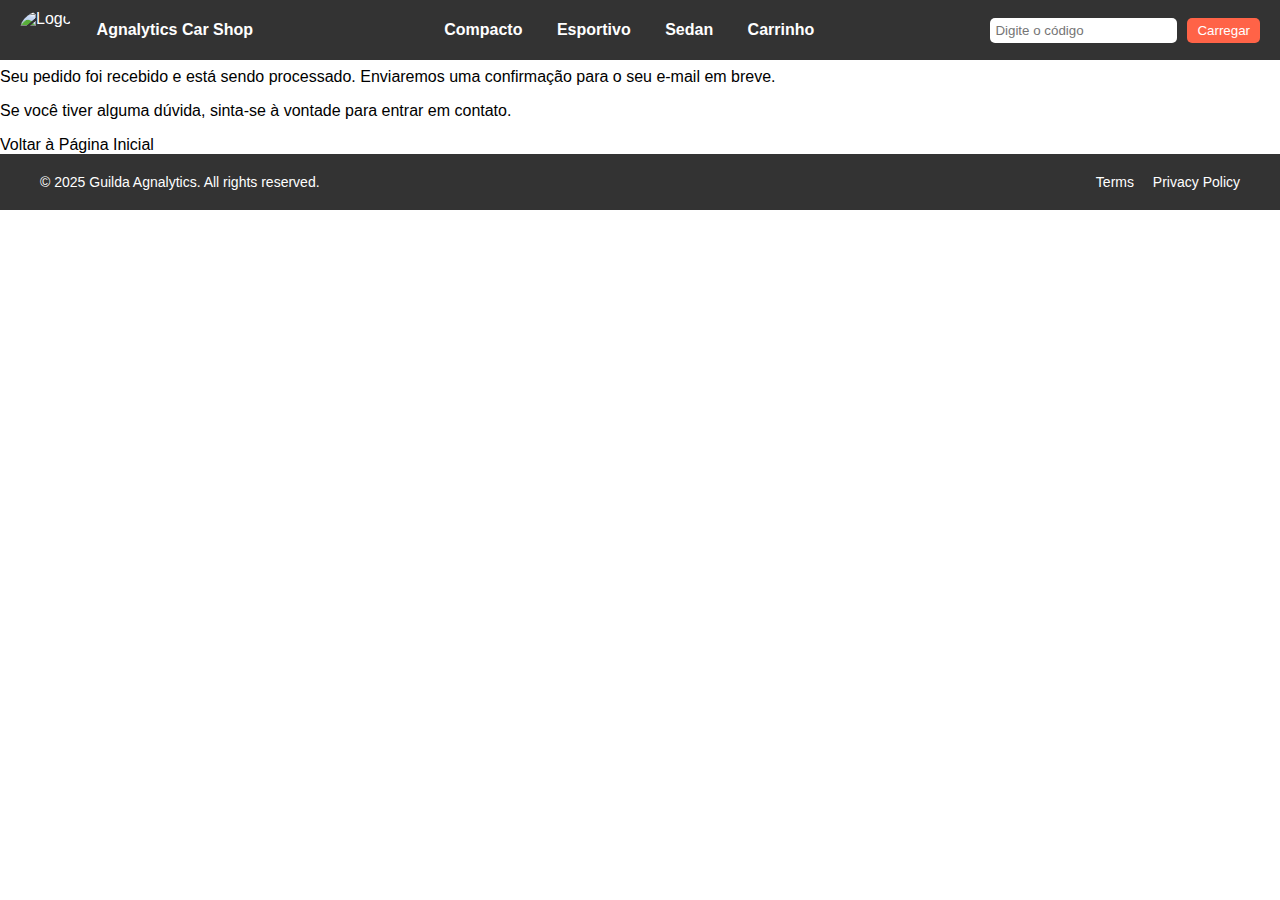
==== agradecimento.html @ bb14cc54 "feat: add pages" ====
<!DOCTYPE html>
<html>

<head>
  <meta charset="UTF-8">
  <meta name="viewport" content="width=device-width, initial-scale=1.0">
  <title>Agnalytics Car Shop - Agradecimento</title>
  <!-- dlEvents script-->
  <script src="/scripts/dlEvents.js"></script>
  <!-- End dlEvents script-->
  <script src="/scripts/gtmInset.js"></script>
  <link rel="stylesheet" href="/css/styly.css">
  <link rel="stylesheet" href="/css/thankyou.css">
</head>

<body onload="dlEvent({event: events.purchase})">
  <!--MENU-->
  <div class="menu">
    <div class="logo">
      <img src="/assets/logo.png" alt="Logo">
      <a href="/index.html">
        <span>Agnalytics Car Shop</span>
      </a>
    </div>
    <div>
      <a href="/categoryPages/compacto.html">Compacto</a>
      <a href="/categoryPages/esportivo.html">Esportivo</a>
      <a href="/categoryPages/sedan.html">Sedan</a>
      <a href="/cart.html" class="cart-button">Carrinho</a>
    </div>
    <div class="input-container">
      <input id="gtmInput" type="text" placeholder="Digite o código">
      <button id="loadGTM">Carregar</button>
    </div>
  </div>
  <div class="order-container">

    <div class="thank-you-note">
      <h2>Obrigado pela sua compra!</h2>
      <p>Seu pedido foi recebido e está sendo processado. Enviaremos uma confirmação para o seu e-mail em breve.</p>
      <div class="order-details">
      </div>
      <p>Se você tiver alguma dúvida, sinta-se à vontade para <a href="mailto:support@pixelmonks.com">entrar em
          contato</a>.</p>
      <a href="/index.html" class="button">Voltar à Página Inicial</a>
    </div>

  </div>
  <!--FOOTER-->
  <footer class="footer">
    <div class="footer-container">
      <span>© 2025 Guilda Agnalytics. All rights reserved.</span>
      <div class="footer-links">
        <a href="#">Terms</a>
        <a href="#">Privacy Policy</a>
      </div>
    </div>
  </footer>

  <script>
    document.addEventListener("DOMContentLoaded", function () {
      const orderIdElement = document.getElementById("orderId");
      const orderTotalElement = document.getElementById("orderTotal");



      const orderId = sessionStorage.getItem("orderId");
      const orderTotal = sessionStorage.getItem("orderTotal");

      if (orderId) {
        orderIdElement.textContent = `ID do Pedido: ${orderId}`;
      }

      if (orderTotal) {
        orderTotalElement.textContent = `Total: R$ ${parseFloat(orderTotal).toFixed(2)}`;
      }
    });
  </script>
</body>

</html>
---- css/styly.css ----
body {
  font-family: Arial, sans-serif;
  margin: 0;
  padding: 0;
  background-color: #ffffff;
  box-sizing: border-box;
}

h1 {
  text-align: center;
  margin-top: 20px;
}

.menu {
  position: fixed;
  top: 0;
  width: 100%;
  background-color: #333;
  color: #fff;
  padding: 10px;
  text-align: center;
  z-index: 1000;
  display: flex;
  justify-content: space-between;
  align-items: center;
  padding: 10px 20px;
  box-sizing: border-box;
}

.menu .logo {
  display: flex;
  align-items: center;
}

.menu .logo img {
  height: 40px;
  margin-right: 10px;
  border-radius: 50%; /* Torna a imagem circular */
}

.menu a {
  margin: 0 15px;
  text-decoration: none;
  color: #fff;
  font-weight: bold;
  transition: color 0.3s;
}

.menu a:hover {
  color: #ff6347;
}

.menu .input-container {
  display: flex;
  align-items: center;
}

.menu input[type="text"] {
  padding: 5px;
  border: none;
  border-radius: 5px;
  margin-right: 10px;
}

.menu button {
  padding: 5px 10px;
  background-color: #ff6347;
  color: #fff;
  border: none;
  border-radius: 5px;
  cursor: pointer;
}

.menu button:hover {
  background-color: #ff6347;
}

.banner-container {
  max-width: 1200px;
  margin: 0 auto;
  margin-top: 80px; 
}

.banner {
  width: 100%;
  height: 450px; /* Ajuste a altura conforme necessário */
  background: url("https://www.hojeemdia.com.br/image/policy:1.787953.1628830062:1628830062/image.jpg?w=1280&") no-repeat center;
  background-size: cover;
  /* Adiciona espaço para o menu fixo */
  display: flex;
  align-items: center;
  justify-content: center;
  color: #fff;
  text-shadow: 2px 2px 4px rgba(0, 0, 0, 0.5);
  position: relative;
}

.banner-compact {
  width: 100%;
  height: 450px; /* Ajuste a altura conforme necessário */
  background: url("https://blog.olhonocarro.com.br/wp-content/uploads/2023/06/vw-gol-g2-azul-traseira.jpg") no-repeat center;
  background-size: cover;
  /* Adiciona espaço para o menu fixo */
  display: flex;
  align-items: center;
  justify-content: center;
  color: #fff;
  text-shadow: 2px 2px 4px rgba(0, 0, 0, 0.5);
  position: relative;
}
.banner-sedan{
  width: 100%;
  height: 450px; /* Ajuste a altura conforme necessário */
  background: url("https://upload.wikimedia.org/wikipedia/commons/d/d8/2006_Ford_Fusion_--_NHTSA.jpg") no-repeat center;
  background-size: cover;
  /* Adiciona espaço para o menu fixo */
  display: flex;
  align-items: center;
  justify-content: center;
  color: #fff;
  text-shadow: 2px 2px 4px rgba(0, 0, 0, 0.5);
  position: relative;
}
.banner-esportivo{
  width: 100%;
  height: 450px; /* Ajuste a altura conforme necessário */
  background: url("https://s3.us-east-2.amazonaws.com/prod.mm.com/img/articles/Lead1_VHaUGFh.jpeg") no-repeat center;
  background-size: cover;
  /* Adiciona espaço para o menu fixo */
  display: flex;
  align-items: center;
  justify-content: center;
  color: #fff;
  text-shadow: 2px 2px 4px rgba(0, 0, 0, 0.5);
  position: relative;
}
.banner h2 {
  font-size: 2.5em;
  margin: 0;
}

.featured-products {
  padding: 40px 20px;
  background-color: #f9f9f9;
  text-align: center;
}

.featured-products h2 {
  font-size: 2em;
  margin-bottom: 20px;
}

.products {
  display: flex;
  flex-wrap: wrap;
  justify-content: center;
}

.product-card {
  border: 1px solid #ddd;
  margin: 20px;
  padding: 10px;
  display: inline-block;
  width: calc(100% - 40px); /* Ajusta a largura para caber dentro da margem */
  max-width: 280px;
  text-align: center;
  background-color: #fff;
  border-radius: 10px;
  box-shadow: 0 2px 4px rgba(0, 0, 0, 0.1);
  box-sizing: border-box;
}

.product-card img {
  width: 100%;
  height: 150px;
  border-radius: 8px;
}

.product-card h2,
.product-card p,
.product-card span {
  margin: 10px 0;
}

.product-card button {
  padding: 5px 10px;
  background-color: #ff6347;
  color: #fff;
  border: none;
  border-radius: 5px;
  cursor: pointer;
}

.product-card button:hover {
  background-color: #ff6347;
}

/* Estilos do Footer */
.footer {
  background: #333;
  color: #ffffff;
  padding: 20px 0;
  font-size: 14px;
  text-align: center;
  position: relative;
  width: 100%;
}

.footer-container {
  display: flex;
  justify-content: space-between;
  align-items: center;
  max-width: 1200px;
  margin: 0 auto;
  padding: 0 20px;
}

/* Links do Footer */
.footer-links a {
  color: #ffffff;
  text-decoration: none;
  margin-left: 15px;
  transition: color 0.3s ease;
}

.footer-links a:hover {
  color: #ff6600;
}

/* Responsivo para telas menores */
@media (max-width: 768px) {
  .footer-container {
    flex-direction: column;
    text-align: center;
  }

  .footer-links {
    margin-top: 10px;
  }
}

/* Remover efeito de link */
a {
  text-decoration: none;
  color: inherit;
}

a:hover {
  color: inherit;
  text-decoration: none;
}
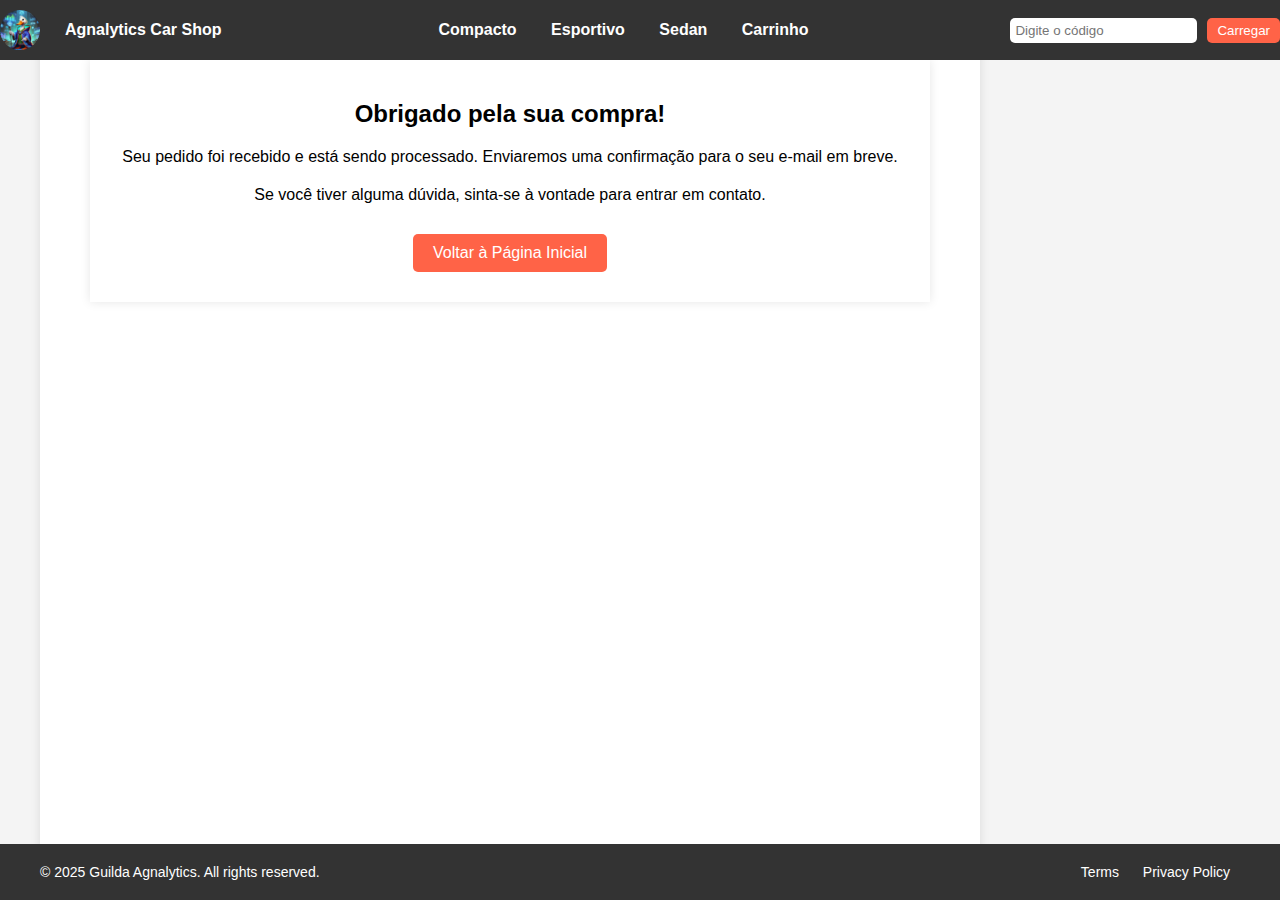
==== commit bf66757e: "fix: corrige caminhos" ====
--- a/agradecimento.html
+++ b/agradecimento.html
@@ -6,27 +6,27 @@
   <meta name="viewport" content="width=device-width, initial-scale=1.0">
   <title>Agnalytics Car Shop - Agradecimento</title>
   <!-- dlEvents script-->
-  <script src="/scripts/dlEvents.js"></script>
+  <script src="scripts/dlEvents.js"></script>
   <!-- End dlEvents script-->
-  <script src="/scripts/gtmInset.js"></script>
-  <link rel="stylesheet" href="/css/styly.css">
-  <link rel="stylesheet" href="/css/thankyou.css">
+  <script src="scripts/gtmInset.js"></script>
+  <link rel="stylesheet" href="css/styly.css">
+  <link rel="stylesheet" href="css/thankyou.css">
 </head>
 
 <body onload="dlEvent({event: events.purchase})">
   <!--MENU-->
   <div class="menu">
     <div class="logo">
-      <img src="/assets/logo.png" alt="Logo">
-      <a href="/index.html">
+      <img src="assets/logo.png" alt="Logo">
+      <a href="index.html">
         <span>Agnalytics Car Shop</span>
       </a>
     </div>
     <div>
-      <a href="/categoryPages/compacto.html">Compacto</a>
-      <a href="/categoryPages/esportivo.html">Esportivo</a>
-      <a href="/categoryPages/sedan.html">Sedan</a>
-      <a href="/cart.html" class="cart-button">Carrinho</a>
+      <a href="categoryPages/compacto.html">Compacto</a>
+      <a href="categoryPages/esportivo.html">Esportivo</a>
+      <a href="categoryPages/sedan.html">Sedan</a>
+      <a href="cart.html" class="cart-button">Carrinho</a>
     </div>
     <div class="input-container">
       <input id="gtmInput" type="text" placeholder="Digite o código">
@@ -42,7 +42,7 @@
       </div>
       <p>Se você tiver alguma dúvida, sinta-se à vontade para <a href="mailto:support@pixelmonks.com">entrar em
           contato</a>.</p>
-      <a href="/index.html" class="button">Voltar à Página Inicial</a>
+      <a href="index.html" class="button">Voltar à Página Inicial</a>
     </div>
 
   </div>
--- a/css/thankyou.css
+++ b/css/thankyou.css
@@ -0,0 +1,119 @@
+body {
+  font-family: Arial, sans-serif;
+  margin: 0;
+  padding: 0;
+  background-color: #f4f4f4;
+  display: flex;
+  flex-direction: column;
+  min-height: 100vh;
+}
+
+.menu {
+  background-color: #333;
+  color: white;
+  padding: 10px 0;
+  display: flex;
+  justify-content: space-between;
+  align-items: center;
+}
+
+.menu .logo {
+  display: flex;
+  align-items: center;
+}
+
+.menu .logo img {
+  height: 40px;
+  margin-right: 10px;
+}
+
+.menu a {
+  color: white;
+  text-decoration: none;
+  margin: 0 15px;
+}
+
+.menu .input-container {
+  display: flex;
+  align-items: center;
+}
+
+.menu .input-container input {
+  padding: 5px;
+  margin-right: 10px;
+}
+
+.thank-you-note {
+  max-width: 800px;
+  margin: 20px auto;
+  padding: 20px;
+  background-color: white;
+  box-shadow: 0 0 10px rgba(0, 0, 0, 0.1);
+  text-align: center;
+}
+
+.thank-you-note h2 {
+  font-size: 24px;
+  margin-bottom: 20px;
+}
+
+.thank-you-note p {
+  font-size: 16px;
+  margin-bottom: 20px;
+}
+
+.order-details {
+  text-align: left;
+  margin-bottom: 20px;
+}
+
+.order-details h3 {
+  font-size: 20px;
+  margin-bottom: 10px;
+}
+
+.order-details p {
+  font-size: 16px;
+  margin: 5px 0;
+}
+.order-container {
+    max-width: 900px;
+    margin: 20px 40px;
+    padding: 20px;
+    background-color: white;
+    box-shadow: 0 0 10px rgba(0, 0, 0, 0.1);
+    flex: 1;
+  }
+
+.button {
+  display: inline-block;
+  padding: 10px 20px;
+  margin: 10px;
+  border: none;
+  background-color: #ff6347;
+  color: white;
+  cursor: pointer;
+  text-decoration: none;
+  font-size: 16px;
+  border-radius: 5px;
+}
+
+.button:hover {
+  background-color: #ff6347;
+}
+
+.footer {
+  background-color: #333;
+  color: white;
+  padding: 20px 0;
+  text-align: center;
+  position: fixed;
+  bottom: 0;
+  width: 100%;
+}
+
+.footer .footer-links a {
+  color: white;
+  text-decoration: none;
+  margin: 0 10px;
+}